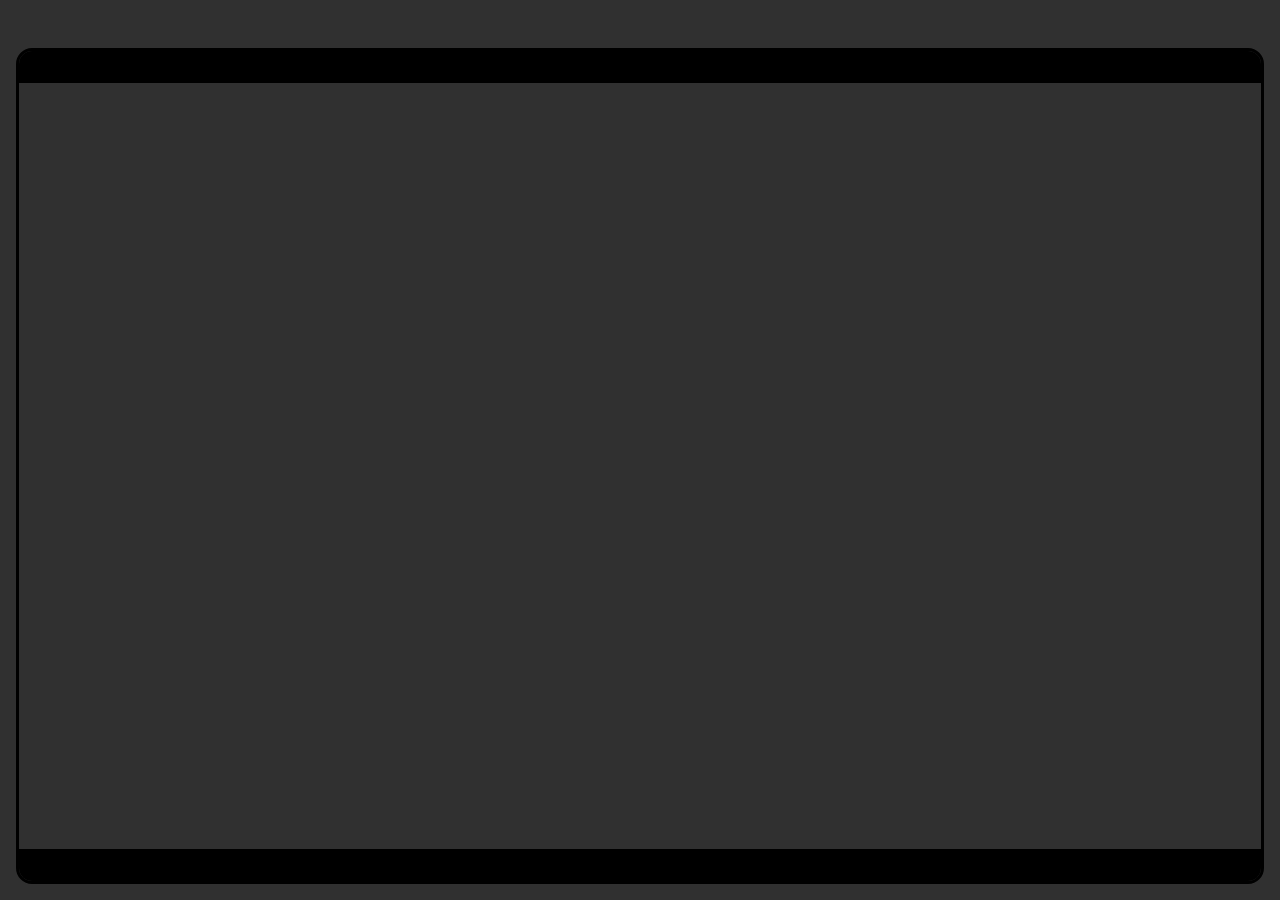
==== index.html @ cae7ef13 "first commit" ====
<!DOCTYPE html>
<html lang="en" translate="no">

<head>

  <meta charset="UTF-8">
  <meta name="viewport" content="width=device-width, initial-scale=1.0">
  <title>notepad-encrypted</title>

  <!-- ! CSS -->
  <link rel="stylesheet" href="styles.css">
  <link rel="stylesheet" href="switcher.css">

</head>

<body>

  <!-- ! HTML -->
  <div id="page"></div>

  <!-- ! JavaScript -->
  <script type="module" src="main.js" defer></script>

</body>

</html>
---- styles.css ----
/* < ====================================================== !
< Custom Styling Defaults
< ====================================================== ! */

:root {
  --debug-outline: 0px;
  --foreground-colour: rgb(255, 255, 255);
  --background-colour: rgb(48, 48, 48);
  --font-size: 16px;
  --font-family: monospace, sans-serif;
  --font-weight: 400;
  --scrollbar-colour: rgb(84, 93, 103) transparent;
}

html,
body {
  height: 100%;
  width: 100%;
  margin: 0px;
  padding: 0px;
  box-sizing: border-box;
  overflow: auto;
  background-color: var(--background-colour);
  color: var(--foreground-colour);
  font-family: var(--font-family);
  font-size: var(--font-size);
  font-weight: var(--font-weight);
  scrollbar-color: var(--scrollbar-colour);
  box-shadow: inset 0 0 0 var(--debug-outline) var(--foreground-colour);
}

#page {
  height: 100%;
  width: 100%;
  padding: 16px;
  box-sizing: border-box;
  display: flex;
  flex-direction: column;
  justify-content: flex-start;
  align-items: center;
}

/* < ====================================================== !
< Note Styling
< ====================================================== ! */

.note {

  height: 100%;
  width: 100%;
  box-sizing: border-box;
  padding: 16px;

  display: flex;
  flex-direction: column;
  align-items: center;
  justify-content: center;

  background-color: rgb(34, 69, 40);

}

.note textarea {

  height: 100%;
  width: 100%;
  box-sizing: border-box;

  color: var(--foreground-colour);
  background-color: transparent;
  scrollbar-color: var(--scrollbar-colour);

  border: none;
  outline: none;

  resize: none;

}

.note textarea:focus {

  border: none;
  outline: none;

}
---- switcher.css ----
/* < ====================================================== !
< Styling for TabSwitcher
< ====================================================== ! */

.switcher {
  --curviness: 16px;
  --text-color: white;
  --notch-height: 32px;
  --notch-width: 64px;
  --notch-gap: 8px;
  --notch-color: rgb(60, 60, 60);
  --alternate-color: black;
  --scrollbar-color: var(--alternate-color) transparent;
  width: 100%;
  height: 100%;
  box-sizing: border-box;
  display: flex;
  flex-direction: column;
  justify-content: center;
  align-items: center;
  color: var(--text-color);
}

.switcher .hidden {
  display: none !important;
}

.switcher .highlighted {
  background-color: var(--alternate-color) !important;
}

.switcher .bordered {
  border: 3px solid var(--alternate-color);
}

.switcher .top-section {
  width: 100%;
  height: var(--notch-height);
  box-sizing: border-box;
  padding: 0px var(--curviness);
  display: flex;
  flex-direction: row;
  justify-content: flex-start;
  align-items: center;
  gap: var(--notch-gap);
  flex-grow: 0 !important;
}

.switcher .ribbon {
  width: auto;
  height: var(--notch-height);
  box-sizing: border-box;
  display: flex;
  flex-direction: row;
  gap: var(--notch-gap);
}

.switcher .notch {
  width: var(--notch-width);
  height: var(--notch-height);
  box-sizing: border-box;
  display: flex;
  flex-direction: row;
  justify-content: center;
  align-items: center;
  overflow: hidden;
  white-space: nowrap;
  border-radius: var(--curviness) var(--curviness) 0px 0px;
  background-color: var(--notch-color);
  user-select: none;
  cursor: pointer;
  background-color: var(--notch-color);
}

.switcher .notch:hover {
  opacity: 0.5;
}

.switcher .bottom-section {
  width: 100%;
  height: 100%;
  box-sizing: border-box;
  display: flex;
  flex-direction: column;
  justify-content: center;
  align-items: center;
  flex-grow: 0 !important;
  overflow: hidden;
}

.switcher .viewport {
  width: 100%;
  height: 100%;
  max-height: 100%;
  box-sizing: border-box;
  border-radius: var(--curviness);
  display: flex;
  flex-direction: column;
  overflow: hidden;
}

.switcher .frame {
  width: 100%;
  height: 100%;
  box-sizing: border-box;
  display: flex;
  flex-direction: column;
  justify-content: center;
  align-items: center;
  overflow: hidden;
}

.switcher .pane {
  width: 100%;
  height: 100%;
  box-sizing: border-box;
  display: flex;
  flex-direction: column;
  justify-content: center;
  align-items: center;
  flex-shrink: 0;
  overflow: auto;
}

.switcher .header {
  width: 100%;
  height: var(--notch-height);
  box-sizing: border-box;
  padding: 0px var(--curviness);
  display: flex;
  flex-direction: row;
  justify-content: flex-start;
  align-items: center;
  flex-shrink: 0;
  background-color: var(--alternate-color);
}

.switcher .footer {
  width: 100%;
  height: var(--notch-height);
  box-sizing: border-box;
  padding: 0px var(--curviness);
  display: flex;
  flex-direction: row;
  justify-content: flex-start;
  align-items: center;
  flex-shrink: 0;
  background-color: var(--alternate-color);
}
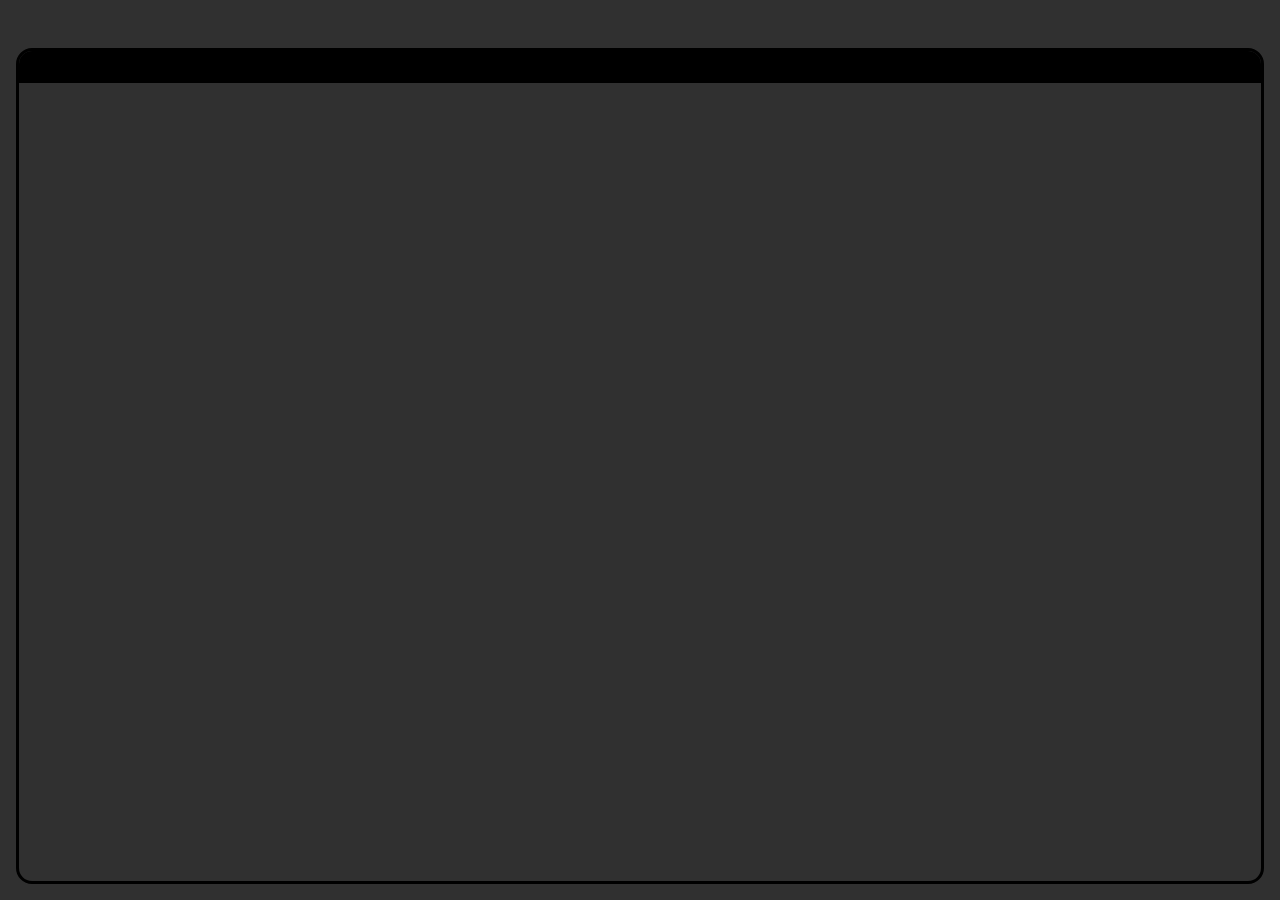
==== commit 10f0f4da: "major tweaks, pushing so as to continue work on another device" ====
--- a/index.html
+++ b/index.html
@@ -8,8 +8,9 @@
   <title>notepad-encrypted</title>
 
   <!-- ! CSS -->
-  <link rel="stylesheet" href="styles.css">
+  <link rel="stylesheet" href="main.css">
   <link rel="stylesheet" href="switcher.css">
+  <link rel="stylesheet" href="sprite.css">
 
 </head>
 
--- a/main.css
+++ b/main.css
@@ -0,0 +1,74 @@
+/* < ====================================================== !
+< Custom Styling Defaults
+< ====================================================== ! */
+
+:root {
+  --debug-outline: 0px;
+  --foreground-colour: rgb(255, 255, 255);
+  --background-colour: rgb(48, 48, 48);
+  --font-size: 16px;
+  --font-family: monospace, sans-serif;
+  --font-weight: 400;
+  --scrollbar-colour: rgb(84, 93, 103) transparent;
+}
+
+html,
+body {
+  height: 100%;
+  width: 100%;
+  margin: 0px;
+  padding: 0px;
+  box-sizing: border-box;
+  overflow: auto;
+  background-color: var(--background-colour);
+  color: var(--foreground-colour);
+  font-family: var(--font-family);
+  font-size: var(--font-size);
+  font-weight: var(--font-weight);
+  scrollbar-color: var(--scrollbar-colour);
+  box-shadow: inset 0 0 0 var(--debug-outline) var(--foreground-colour);
+}
+
+#page {
+  height: 100%;
+  width: 100%;
+  padding: 16px;
+  box-sizing: border-box;
+  display: flex;
+  flex-direction: column;
+  justify-content: flex-start;
+  align-items: center;
+}
+
+/* < ====================================================== !
+< Note Styling
+< ====================================================== ! */
+
+.note {
+  height: 100%;
+  width: 100%;
+  box-sizing: border-box;
+  padding: 16px;
+  display: flex;
+  flex-direction: column;
+  align-items: center;
+  justify-content: center;
+  background-color: rgb(34, 69, 40);
+}
+
+.note textarea {
+  height: 100%;
+  width: 100%;
+  box-sizing: border-box;
+  color: var(--foreground-colour);
+  background-color: transparent;
+  scrollbar-color: var(--scrollbar-colour);
+  border: none;
+  outline: none;
+  resize: none;
+}
+
+.note textarea:focus {
+  border: none;
+  outline: none;
+}--- a/sprite.css
+++ b/sprite.css
@@ -0,0 +1,30 @@
+/* < ====================================================== !
+< Sprite Styling
+< ====================================================== ! */
+
+@keyframes rotate {
+  from {
+    transform: rotate(0deg);
+  }
+
+  to {
+    transform: rotate(360deg);
+  }
+}
+
+.sprite {
+  width: 32px;
+  height: 32px;
+  display: flex;
+  box-sizing: border-box;
+  align-items: center;
+  justify-content: center;
+  user-select: none;
+  cursor: pointer;
+}
+
+.sprite svg {
+  width: 60%;
+  height: 60%;
+  fill: var(--foreground-colour);
+}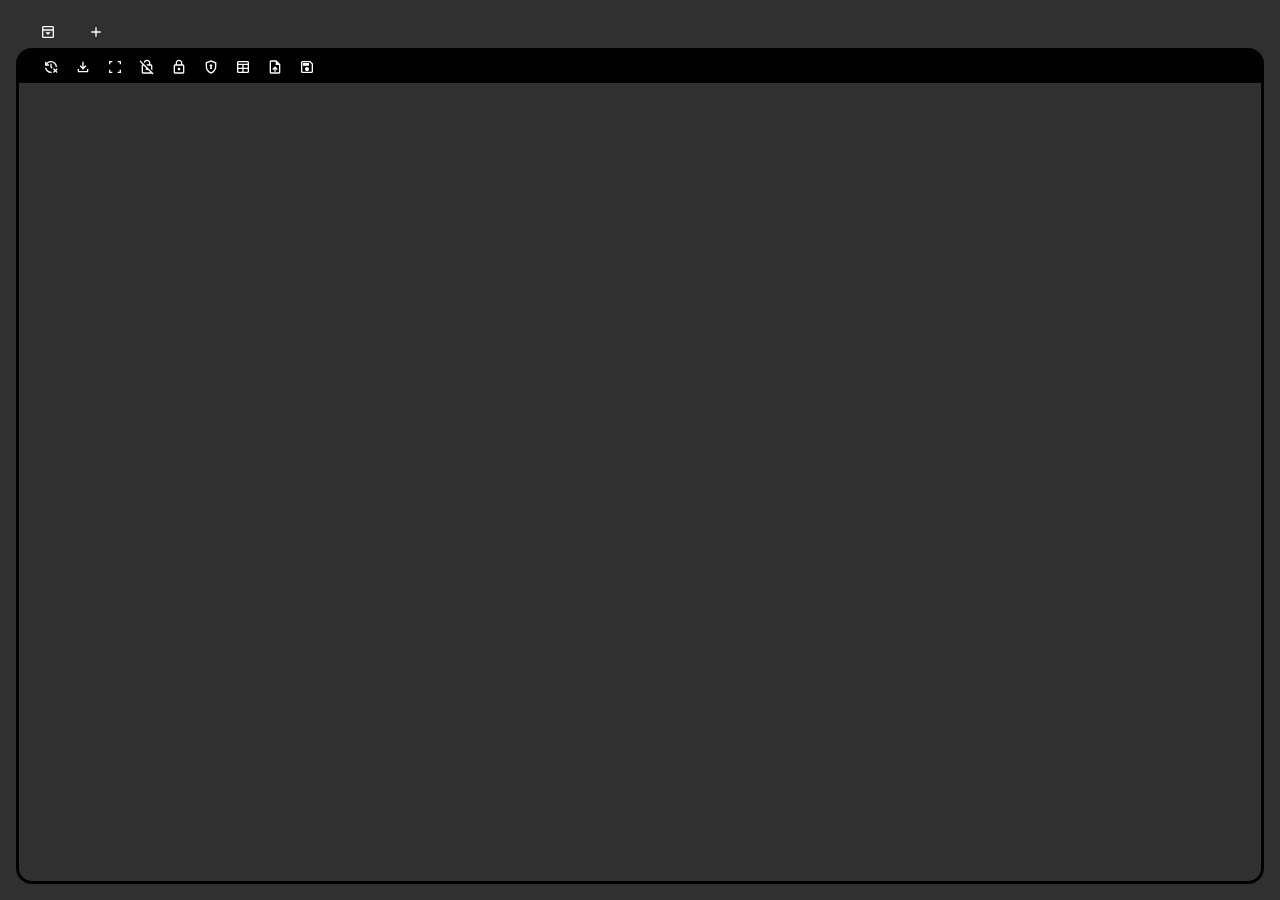
==== commit 039b23f6: "major tweaks, to be cleaned up soon" ====
--- a/index.html
+++ b/index.html
@@ -7,9 +7,13 @@
   <meta name="viewport" content="width=device-width, initial-scale=1.0">
   <title>notepad-encrypted</title>
 
+  <!-- ! Icon -->
+  <link rel="icon" type="image/png" href="icon.png">
+
   <!-- ! CSS -->
   <link rel="stylesheet" href="main.css">
   <link rel="stylesheet" href="switcher.css">
+  <link rel="stylesheet" href="fixed-table.css">
   <link rel="stylesheet" href="sprite.css">
 
 </head>
@@ -19,6 +23,8 @@
   <!-- ! HTML -->
   <div id="page"></div>
 
+  <div class="file-table"></div>
+
   <!-- ! JavaScript -->
   <script type="module" src="main.js" defer></script>
 
--- a/switcher.css
+++ b/switcher.css
@@ -1,5 +1,5 @@
 /* < ====================================================== !
-< Styling for TabSwitcher
+< Styling for Switcher
 < ====================================================== ! */
 
 .switcher {
@@ -67,6 +67,7 @@
   white-space: nowrap;
   border-radius: var(--curviness) var(--curviness) 0px 0px;
   background-color: var(--notch-color);
+  font-size: 12px;
   user-select: none;
   cursor: pointer;
   background-color: var(--notch-color);
--- a/fixed-table.css
+++ b/fixed-table.css
@@ -0,0 +1,83 @@
+/* ! ====================================================== !
+! FixedTable Styling
+! ====================================================== ! */
+
+.fixed-table {
+  height: 100%;
+  width: 100%;
+  margin: 0px;
+  padding: 0px;
+  overflow: auto;
+  box-sizing: border-box;
+  position: relative;
+  background-color: rgb(46, 61, 44);
+
+  --thin: 400;
+  --thick: 600;
+  --text-align: center;
+  --cell-padding: 8px;
+  --cell-color: transparent;
+  --head-color: #6aa994;
+  --alternate-color: blue;
+  --hover-color: #3b4b53;
+  --shadowing: inset 0 0 0 1px rgb(108, 67, 67);
+
+}
+
+.fixed-table .highlighted {
+  background-color: var(--alternate-color) !important;
+}
+
+.fixed-table .hidden {
+  display: none !important;
+}
+
+.fixed-table .collapsed {
+  visibility: collapse !important;
+}
+
+.fixed-table table {
+  width: 100%;
+  height: auto;
+  border-collapse: collapse;
+  border-spacing: 2px;
+  table-layout: fixed;
+  box-sizing: border-box;
+}
+
+.fixed-table thead {
+  background-color: var(--head-color);
+}
+
+.fixed-table th,
+.fixed-table td {
+  white-space: normal;
+  word-wrap: break-word;
+  overflow-wrap: break-word;
+  box-sizing: border-box;
+  padding: var(--cell-padding);
+  background-color: var(--cell-color);
+  text-align: var(--text-align);
+  color: var(--foreground-colour);
+  box-shadow: var(--shadowing);
+}
+
+/* .fixed-table th > div,
+.fixed-table td > div {
+  box-sizing: border-box;
+  text-align: inherit;
+} */
+
+.fixed-table th {
+  cursor: pointer;
+  user-select: none;
+  font-weight: var(--thick);
+}
+
+.fixed-table td {
+  font-weight: var(--thin);
+}
+
+.fixed-table tbody tr:hover {
+  background-color: var(--hover-color);
+}--- a/sprite.css
+++ b/sprite.css
@@ -24,7 +24,7 @@
 }
 
 .sprite svg {
-  width: 60%;
-  height: 60%;
+  width: 16px;
+  height: 16px;
   fill: var(--foreground-colour);
 }